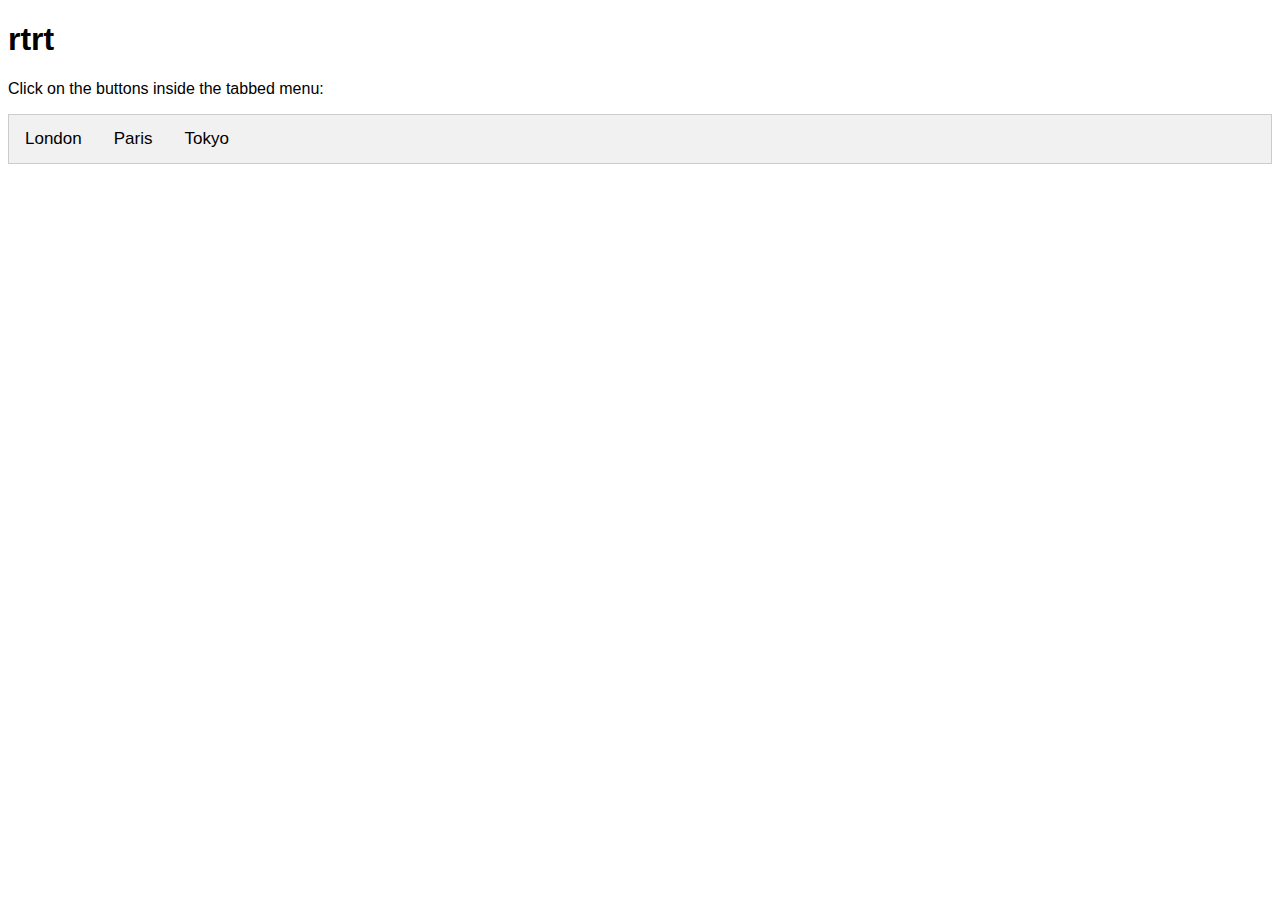
==== index.html @ 75d0167e "Adding project structure" ====
<!DOCTYPE html>
<html>

<head>
    <meta name="viewport" content="width=device-width, initial-scale=1">
    <link rel="stylesheet" type="text/css" href="css/style.css">
    <script src="js/jquery-3.3.1.min.js"></script> 
    <script>
        $(function(){
          var includes = $('[data-include]');
          jQuery.each(includes, function(){
            var file = 'Variant1/' + $(this).data('include') + '.html';
            $(this).load(file);
          });
        });
      </script>
</head>

<body>
    <div data-include="v1"></div>
    <p>Click on the buttons inside the tabbed menu:</p>

    <div class="tab">
        <button class="tablinks" onclick="openCity(event, 'London')">London</button>
        <button class="tablinks" onclick="openCity(event, 'Paris')">Paris</button>
        <button class="tablinks" onclick="openCity(event, 'Tokyo')">Tokyo</button>
    </div>

    <div id="London" class="tabcontent">
        <h3>London</h3>
        <p>London is the capital city of England.</p>
    </div>

    <div id="Paris" class="tabcontent">
        <h3>Paris</h3>
        <p>Paris is the capital of France.</p>
    </div>

    <div id="Tokyo" class="tabcontent">
        <h3>Tokyo</h3>
        <p>Tokyo is the capital of Japan.</p>
    </div>

    <script>
        function openCity(evt, cityName) {
            var i, tabcontent, tablinks;
            tabcontent = document.getElementsByClassName("tabcontent");
            for (i = 0; i < tabcontent.length; i++) {
                tabcontent[i].style.display = "none";
            }
            tablinks = document.getElementsByClassName("tablinks");
            for (i = 0; i < tablinks.length; i++) {
                tablinks[i].className = tablinks[i].className.replace(" active", "");
            }
            document.getElementById(cityName).style.display = "block";
            evt.currentTarget.className += " active";
        }
    </script>

</body>

</html>
---- css/style.css ----
body {font-family: Arial;}

/* Style the tab */
.tab {
    overflow: hidden;
    border: 1px solid #ccc;
    background-color: #f1f1f1;
}

/* Style the buttons inside the tab */
.tab button {
    background-color: inherit;
    float: left;
    border: none;
    outline: none;
    cursor: pointer;
    padding: 14px 16px;
    transition: 0.3s;
    font-size: 17px;
}

/* Change background color of buttons on hover */
.tab button:hover {
    background-color: #ddd;
}

/* Create an active/current tablink class */
.tab button.active {
    background-color: #ccc;
}

/* Style the tab content */
.tabcontent {
    display: none;
    height : 500px;
    padding: 6px 12px;
    border: 1px solid #ccc;
    border-top: none;
}
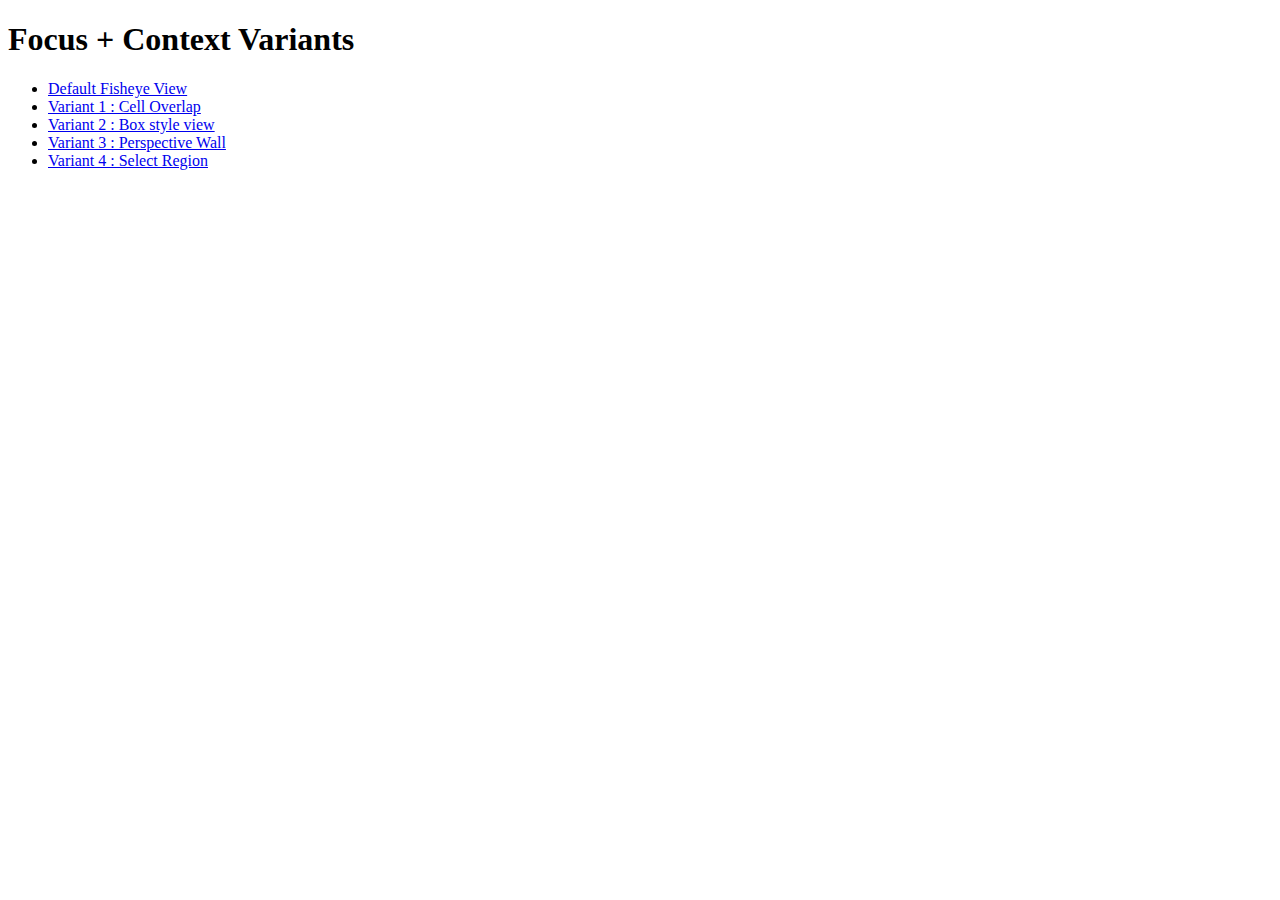
==== commit 6373ed14: "Complied final§" ====
--- a/index.html
+++ b/index.html
@@ -3,60 +3,27 @@
 
 <head>
     <meta name="viewport" content="width=device-width, initial-scale=1">
-    <link rel="stylesheet" type="text/css" href="css/style.css">
-    <script src="js/jquery-3.3.1.min.js"></script> 
-    <script>
-        $(function(){
-          var includes = $('[data-include]');
-          jQuery.each(includes, function(){
-            var file = 'Variant1/' + $(this).data('include') + '.html';
-            $(this).load(file);
-          });
-        });
-      </script>
 </head>
 
 <body>
-    <div data-include="v1"></div>
-    <p>Click on the buttons inside the tabbed menu:</p>
-
-    <div class="tab">
-        <button class="tablinks" onclick="openCity(event, 'London')">London</button>
-        <button class="tablinks" onclick="openCity(event, 'Paris')">Paris</button>
-        <button class="tablinks" onclick="openCity(event, 'Tokyo')">Tokyo</button>
-    </div>
-
-    <div id="London" class="tabcontent">
-        <h3>London</h3>
-        <p>London is the capital city of England.</p>
-    </div>
-
-    <div id="Paris" class="tabcontent">
-        <h3>Paris</h3>
-        <p>Paris is the capital of France.</p>
-    </div>
-
-    <div id="Tokyo" class="tabcontent">
-        <h3>Tokyo</h3>
-        <p>Tokyo is the capital of Japan.</p>
-    </div>
-
-    <script>
-        function openCity(evt, cityName) {
-            var i, tabcontent, tablinks;
-            tabcontent = document.getElementsByClassName("tabcontent");
-            for (i = 0; i < tabcontent.length; i++) {
-                tabcontent[i].style.display = "none";
-            }
-            tablinks = document.getElementsByClassName("tablinks");
-            for (i = 0; i < tablinks.length; i++) {
-                tablinks[i].className = tablinks[i].className.replace(" active", "");
-            }
-            document.getElementById(cityName).style.display = "block";
-            evt.currentTarget.className += " active";
-        }
-    </script>
-
+<h1>Focus + Context Variants </h1>
+<ul>
+    <li>
+        <a href="default_fisheye/index.html">Default Fisheye View </a>
+    </li>
+    <li>
+        <a href="var1_overlap/v1.html">Variant 1 : Cell Overlap</a>
+    </li>
+    <li>
+        <a href="var2_box/v2.html">Variant 2 : Box style view</a>
+    </li>
+    <li>
+        <a href="var3_wall/v3.html">Variant 3 : Perspective Wall</a>
+    </li>
+    <li>
+        <a href="var4_sel/v4.html">Variant 4 : Select Region</a>
+    </li>
+</ul>
 </body>
 
 </html>